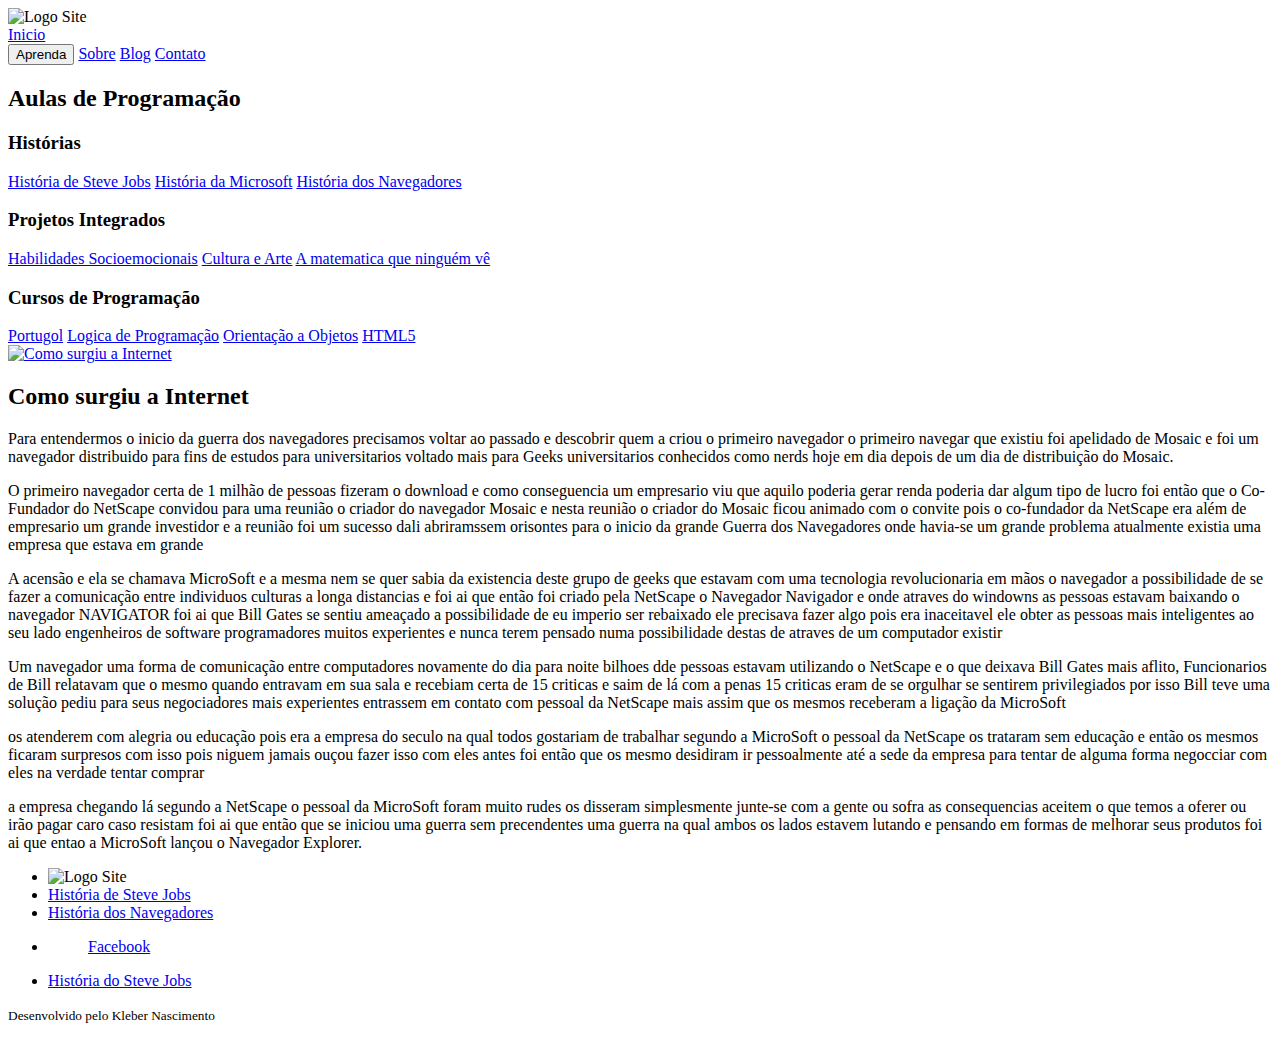
==== internet.html @ d73528ec "Add files via upload" ====
<!DOCTYPE html>
<html lang="pt-br" dir="ltr">

    <head>
        <meta charset="UTF-8">
        <link href="css/all.css" rel="stylesheet"> 
        <link href="css/fontawesome.css" rel="stylesheet">
        <link href="css/brands.css" rel="stylesheet">
        <link href="css/solid.css" rel="stylesheet">

        <script defer src="js/brands.js"></script>
        <script defer src="js/solid.js"></script>
        <script defer src="js/fontawesome.js"></script>

        <link rel="stylesheet" href="css/style.css">
        <link rel="shortcut icon" href="img/heart.png">
        <title>Como surgiu a Internet</title>
    </head>


    <header>
      
      <div class="logo">  <img src="img/logo.png" alt="Logo Site" height="140" width="140">  </div>
      
      
      <div class="navbar">
          <a href="index.html">Inicio</a>
    
          <div class="dropdown">
            <button class="dropbtn">Aprenda
              <i class="fa fa-caret-down"></i>
            </button>
            <a href="sobre.html">Sobre</a>
            <a href="blog.html">Blog</a>
            <a href="contato.html">Contato</a>
            <div class="dropdown-content">
              <div class="header">
                <h2>Aulas de Programação</h2>
              </div>
              <div class="row">
                <div class="column">
                  <h3>Histórias</h3>
                  <a href="stevejobs.html">História de Steve Jobs</a>
                  <a href="microsoft.html">História da Microsoft</a>
                  <a href="navegadores.html">História dos Navegadores</a>
                </div>
                <div class="column">
                  <h3>Projetos Integrados</h3>
                  <a href="#">Habilidades Socioemocionais</a>
                  <a href="#">Cultura e Arte</a>
                  <a href="#">A matematica que ninguém vê</a>
                </div>
                <div class="column">
                  <h3>Cursos de Programação</h3>
                  <a href="portugol.html">Portugol</a>
                  <a href="logica.html">Logica de Programação</a>
                  <a href="objetos.html">Orientação a Objetos</a>
                  <a href="html5.html">HTML5</a>
                </div>
              </div>
            </div>
          </div>
        </div> 
  </header>


    <body>
        <main class="geral">
            <!-- Para começarmos a trabalhar com grid criamos primeiramente as divs em nosso HTML -->
            <section>
                <a href="internet.html"><img src="img/internet.jpg" alt="Como surgiu a Internet"></a>
                <h2>Como surgiu a Internet</h2>
                <p>Para entendermos o inicio da guerra dos navegadores precisamos voltar ao passado e descobrir quem a criou o primeiro 
                    navegador o primeiro navegar que existiu foi apelidado de Mosaic e foi um navegador distribuido para fins 
                    de estudos para universitarios voltado mais para Geeks universitarios conhecidos como nerds hoje em dia
                    depois de um dia de distribuição do Mosaic.</p>
                    
                  </p>O primeiro navegador certa de 1 milhão de pessoas fizeram o download
                    e como conseguencia um empresario viu que aquilo  poderia gerar renda poderia dar algum tipo de lucro foi então
                    que o Co-Fundador do NetScape convidou para uma reunião o criador do navegador Mosaic e nesta reunião o criador do
                    Mosaic ficou animado com o convite pois o co-fundador da NetScape era além de empresario um grande investidor
                    e a reunião foi um sucesso dali abriramssem orisontes para o inicio da grande Guerra dos Navegadores onde havia-se 
                    um grande problema atualmente existia uma empresa que estava em grande</p> 
                    
                   <p>A acensão e ela se chamava MicroSoft e a mesma nem se quer sabia da existencia deste grupo de geeks que estavam com uma tecnologia revolucionaria em mãos
                    o navegador a possibilidade de se fazer a comunicação entre individuos culturas a longa distancias e foi ai que então
                    foi criado pela NetScape o Navegador Navigador e onde atraves do windowns as pessoas estavam baixando o navegador 
                    NAVIGATOR foi ai que Bill Gates se sentiu ameaçado a possibilidade de eu imperio ser rebaixado ele precisava fazer 
                    algo pois era inaceitavel ele obter as pessoas mais inteligentes ao seu lado engenheiros de software programadores
                    muitos experientes e nunca terem pensado numa possibilidade destas de atraves de um computador  existir </p>
                    
                   <p>Um navegador uma forma de comunicação entre computadores novamente do dia para noite bilhoes dde pessoas estavam utilizando o  
                    NetScape e o que deixava Bill Gates mais aflito, Funcionarios de Bill relatavam que o mesmo quando entravam 
                    em sua sala e recebiam certa de 15 criticas  e saim de lá com a penas 15 criticas eram de se orgulhar se sentirem
                    privilegiados por isso  Bill teve uma solução pediu para seus negociadores mais experientes entrassem em contato 
                    com  pessoal da NetScape mais assim que os mesmos receberam a ligação da MicroSoft </p>
                    
                   <p>os atenderem com alegria ou educação pois era a empresa do seculo na qual todos gostariam de trabalhar segundo a MicroSoft o pessoal da
                    NetScape os trataram sem educação e então os mesmos ficaram surpresos com isso pois niguem jamais ouçou fazer isso
                    com eles antes foi então que os mesmo desidiram ir pessoalmente até a sede da empresa para tentar de alguma forma
                    negocciar com eles na verdade tentar comprar </p>
                    
                   <p>a empresa chegando lá segundo a NetScape o pessoal da MicroSoft
                    foram muito rudes os disseram simplesmente junte-se com a gente ou sofra as consequencias aceitem o que temos 
                    a oferer ou irão pagar caro caso resistam foi ai que então que se iniciou uma guerra sem precendentes
                    uma guerra na qual ambos os lados estavem lutando e pensando em formas de melhorar seus produtos
                    foi ai que entao a MicroSoft lançou o Navegador Explorer.</p>
            </section>


        </main>
        
    </body>

    

    <script type="text/javascript" src="js/script.js"></script>

    <div id="fb-root"></div>
      <script async defer crossorigin="anonymous" src="https://connect.facebook.net/pt_BR/sdk.js#xfbml=1&version=v5.0"></script>

    <footer>
        <nav>
            <ul>
                <li><div class="logo">  <img src="img/logo.png" alt="Logo Site" height="140" width="140">  </div></li>
                <li><a href="stevejobs.html">História de Steve Jobs</a></li>
                <li><a href="navegadores.html">História dos Navegadores</a></li>
                <li> <div class="fb-page" data-href="https://www.facebook.com/facebook" data-tabs="timeline" data-width="350" data-height="500" data-small-header="false" data-adapt-container-width="true" data-hide-cover="false" data-show-facepile="true"><blockquote cite="https://www.facebook.com/facebook" class="fb-xfbml-parse-ignore"><a href="https://www.facebook.com/facebook">Facebook</a></blockquote></div></li>
                <li><a href="stevejobs.html">História do Steve Jobs</a></li>   
          </ul>
 
        </nav>
    </footer>

    <p><small><i class="far fa-copyright"></i>Desenvolvido pelo Kleber Nascimento</small></p>


</html>
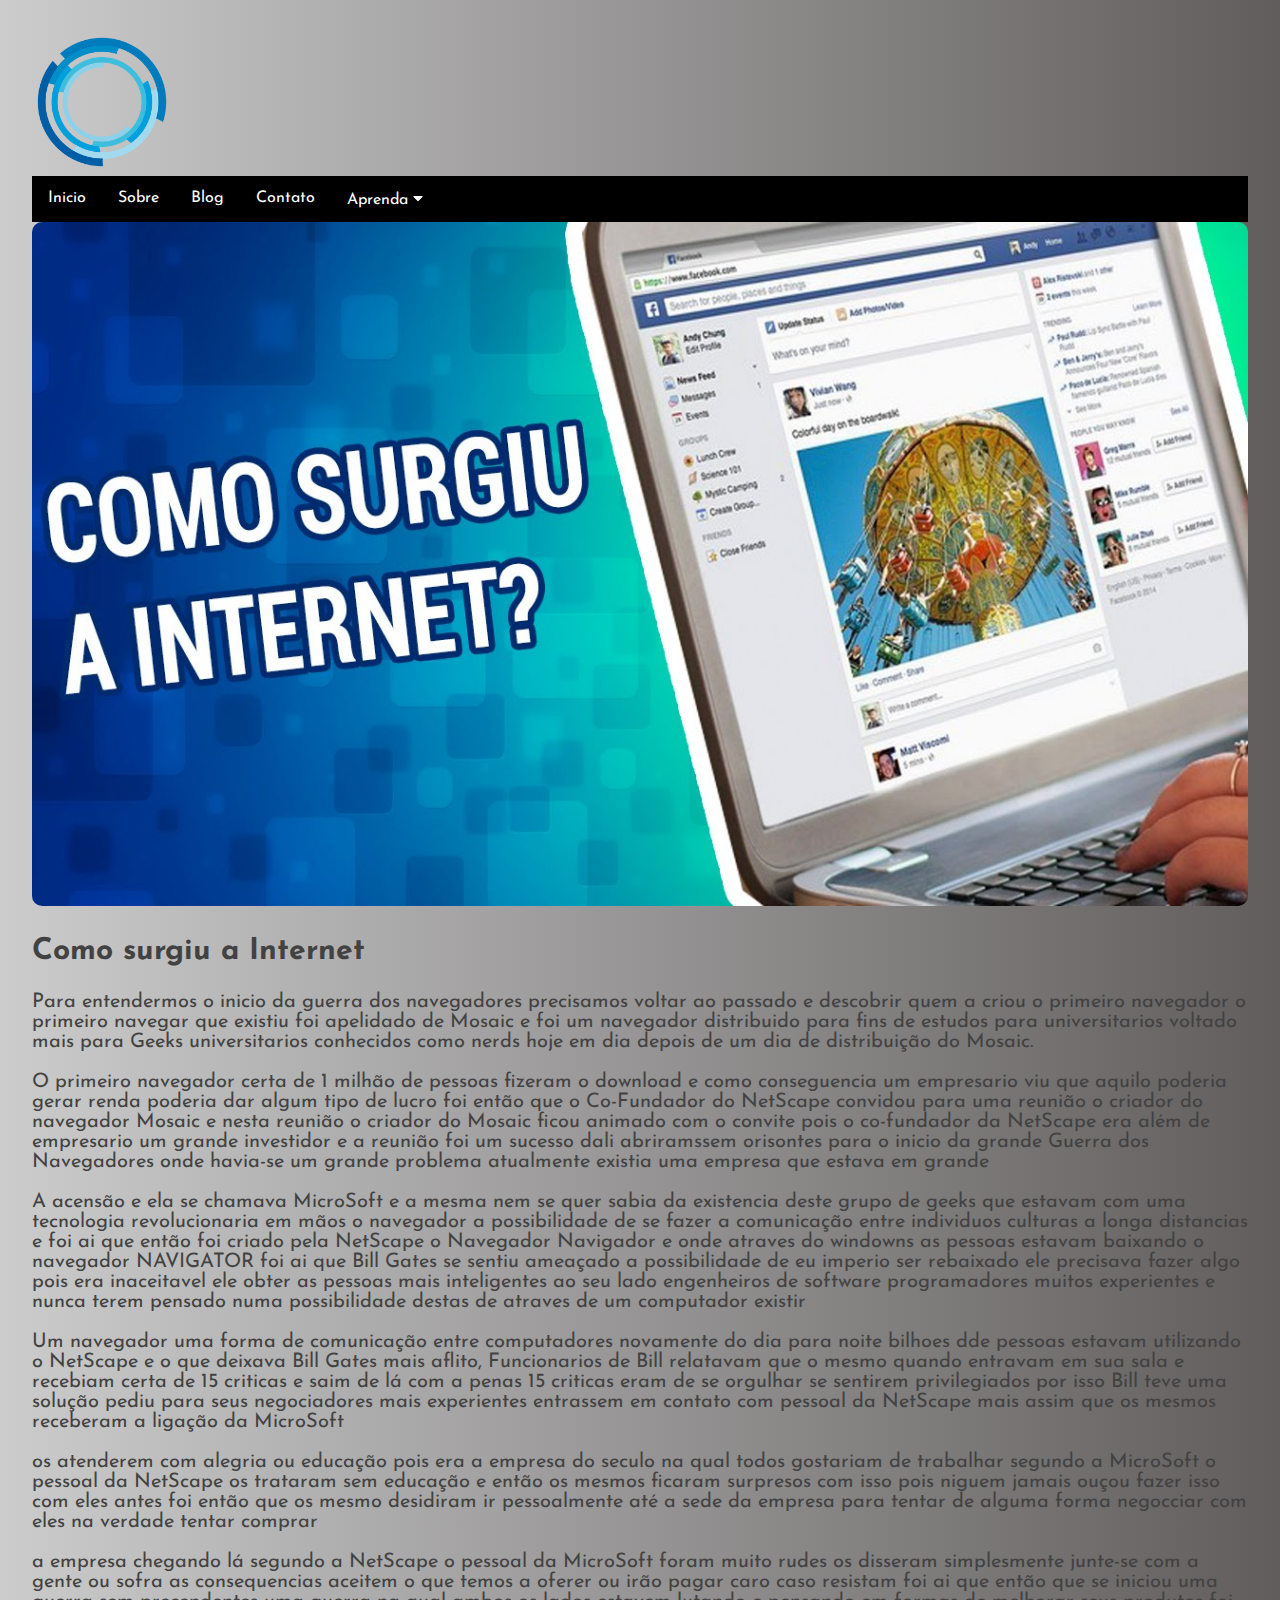
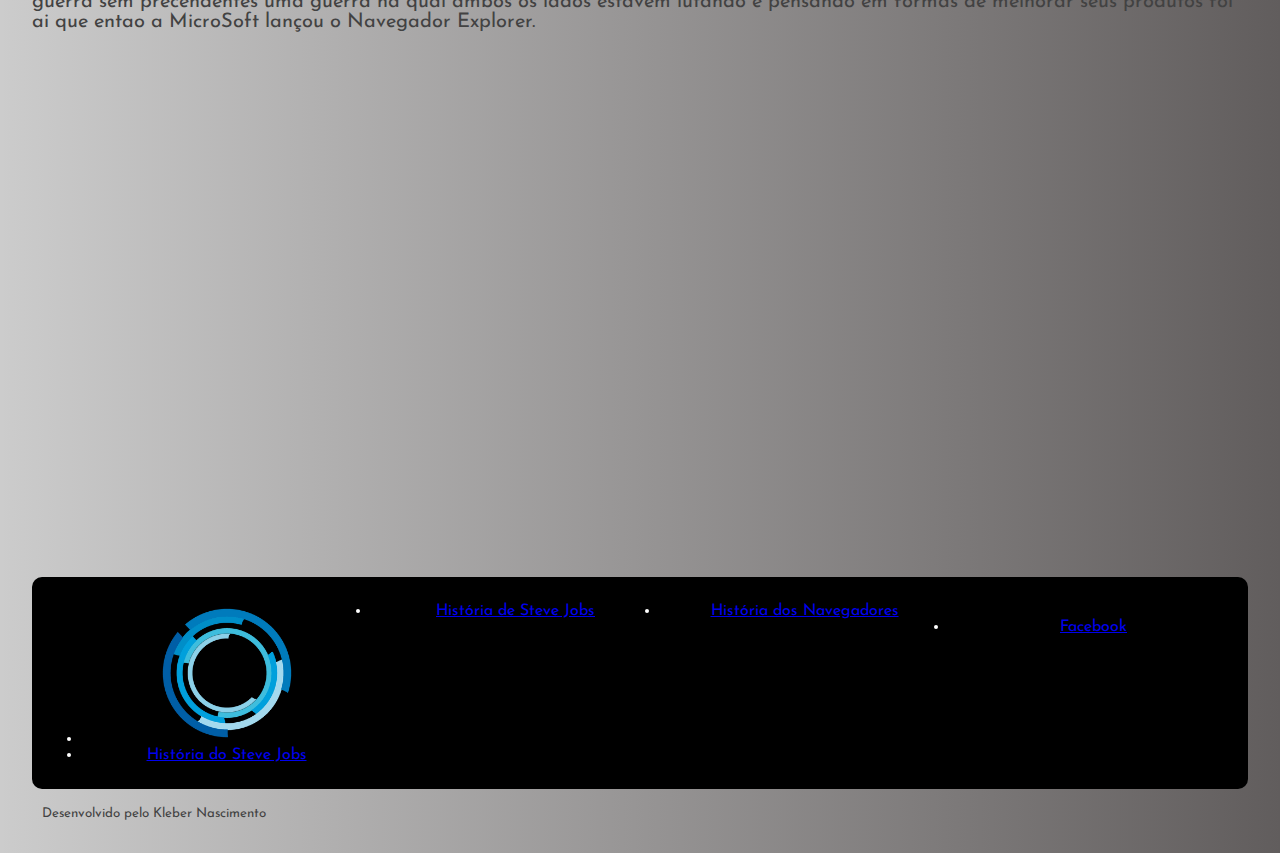
==== commit 13de7d04: "Add files via upload" ====
--- a/internet.html
+++ b/internet.html
@@ -105,6 +105,9 @@
                     a oferer ou irão pagar caro caso resistam foi ai que então que se iniciou uma guerra sem precendentes
                     uma guerra na qual ambos os lados estavem lutando e pensando em formas de melhorar seus produtos
                     foi ai que entao a MicroSoft lançou o Navegador Explorer.</p>
+
+
+                    <iframe src="https://docs.google.com/presentation/d/1MSDA5GDrP7BbnCpp7T_W9zbD5Z64Y_aK1pPScX8KmtI/edit#slide=id.g6e3989cb56_0_1" width="670" height="500" frameborder="0"></iframe>
             </section>
 
 
--- a/css/brands.css
+++ b/css/brands.css
@@ -0,0 +1,14 @@
+/*!
+ * Font Awesome Free 5.12.0 by @fontawesome - https://fontawesome.com
+ * License - https://fontawesome.com/license/free (Icons: CC BY 4.0, Fonts: SIL OFL 1.1, Code: MIT License)
+ */
+@font-face {
+  font-family: 'Font Awesome 5 Brands';
+  font-style: normal;
+  font-weight: normal;
+  font-display: auto;
+  src: url("../webfonts/fa-brands-400.eot");
+  src: url("../webfonts/fa-brands-400.eot?#iefix") format("embedded-opentype"), url("../webfonts/fa-brands-400.woff2") format("woff2"), url("../webfonts/fa-brands-400.woff") format("woff"), url("../webfonts/fa-brands-400.ttf") format("truetype"), url("../webfonts/fa-brands-400.svg#fontawesome") format("svg"); }
+
+.fab {
+  font-family: 'Font Awesome 5 Brands'; }
--- a/css/solid.css
+++ b/css/solid.css
@@ -0,0 +1,16 @@
+/*!
+ * Font Awesome Free 5.12.0 by @fontawesome - https://fontawesome.com
+ * License - https://fontawesome.com/license/free (Icons: CC BY 4.0, Fonts: SIL OFL 1.1, Code: MIT License)
+ */
+@font-face {
+  font-family: 'Font Awesome 5 Free';
+  font-style: normal;
+  font-weight: 900;
+  font-display: auto;
+  src: url("../webfonts/fa-solid-900.eot");
+  src: url("../webfonts/fa-solid-900.eot?#iefix") format("embedded-opentype"), url("../webfonts/fa-solid-900.woff2") format("woff2"), url("../webfonts/fa-solid-900.woff") format("woff"), url("../webfonts/fa-solid-900.ttf") format("truetype"), url("../webfonts/fa-solid-900.svg#fontawesome") format("svg"); }
+
+.fa,
+.fas {
+  font-family: 'Font Awesome 5 Free';
+  font-weight: 900; }
--- a/css/style.css
+++ b/css/style.css
@@ -0,0 +1,252 @@
+@import url('https://fonts.googleapis.com/css?family=Josefin+Sans&display=swap'); 
+
+body{
+    background-image: url('[data-uri]');
+    background-image: linear-gradient(to bottom right,black, grey);
+    background-image: linear-gradient(to right, rgba(110, 103, 103, 0), rgb(97, 93, 93));
+    background-color: #ccc;
+    color:#424242;
+    margin: 32px;
+    font-family: 'Josefin Sans', sans-serif;
+}
+
+
+  /* Bloco para imagens */
+.bloco1,.bloco2,.bloco3,.bloco4,.bloco5,.bloco6{
+    height: 200px;
+    width: 350px;
+    border-radius: 10px;
+}
+
+.bloco1{
+   background-image: url("[data-uri]");
+   background-image: image("img/javascript.jpg");
+   background-color: black;
+}
+
+.bloco2{
+   background-image: url("https://blog.intnet.com.br/wp-content/uploads/2019/08/297955-internet-via-fibra-optica-entenda-o-que-e-e-como-funciona-1280x640.jpg");
+   background-image: image("img/internet.jpg");
+   background-color: black;
+}
+
+.bloco3{
+   background-image: url("https://s.glbimg.com/po/tt/f/original/2011/08/26/jobs_point110825140829_.jpg");
+   background-image: image("img/javascript.jpg");
+   background-color: black;
+}
+
+.bloco4{
+ background-image: url("https://flarconsulting.com.br/wp-content/uploads/2019/04/Microsoft_PESTEL_Analysis.jpg");
+ background-image: image("img/microsoft.jpg");
+ background-color: black;
+
+}
+
+.bloco5{
+ background-image: url("[data-uri]");
+ background-image: image("img/javascript.jpg");
+ background-color: black;
+}
+
+.bloco6{
+  background-image: url("https://apexensino.com.br/wp-content/uploads/2017/08/Programa%C3%A7%C3%A3o-Orientada-a-Objetos.png");
+  background-image: image("img/objetos.jpg");
+  background-color: black;
+}
+
+.ancora{
+   text-decoration: none;
+   color:#666666;
+   margin: 10px;
+}
+
+
+#btn{
+    text-decoration: none;
+    background-color: #222121;
+    border-radius: 8px;
+    color: white;
+    display: inline-block;
+    padding: 18px 28px;
+    transition: all 0.4s;
+}
+
+#btn:hover{
+    background-color: slategray;
+}
+
+
+ul{
+  display: grid;
+  grid-template-columns: repeat(4,1fr);
+
+}
+
+
+#titulo{
+    background-color: black;
+    border-radius: 10px;
+    text-align: center;
+    color: white;
+    padding: 10px;
+}
+
+
+
+.box{
+    display: grid;
+    grid-template-columns: repeat(3,1fr);
+    grid-gap: 20px;
+}
+
+img{
+    max-width: 100%;
+    border-radius: 10px;
+}
+
+#centro{
+  margin-top: 20px;
+}
+
+article{
+    color:#666666;
+    text-decoration: none;
+    margin-top: 10px;
+}
+
+
+
+main.box article{
+    background-color: white;
+    border-radius: 10px;
+    padding: 20px;
+}
+
+
+footer{
+    margin-top: 20px;
+    background-color: black;
+    border-radius: 10px;
+    text-align: center;
+    color: white;
+    padding: 10px;
+}
+
+
+  /* Inicio Menu */
+.navbar {
+    overflow: hidden;
+    background-color: black;
+    font-family: 'Josefin Sans', sans-serif;
+  }
+  
+  /* Links inside the navbar */
+  .navbar a {
+    float: left;
+    font-size: 16px;
+    color: white;
+    text-align: center;
+    padding: 14px 16px;
+    text-decoration: none;
+  }
+  
+  /* The dropdown container */
+  .dropdown {
+    float: left;
+    overflow: hidden;
+  }
+  
+  /* Dropdown button */
+  .dropdown .dropbtn {
+    font-size: 16px;
+    border: none;
+    outline: none;
+    color: white;
+    padding: 14px 16px;
+    background-color: inherit;
+    font: inherit; /* Important for vertical align on mobile phones */
+    margin: 0; /* Important for vertical align on mobile phones */
+  }
+  
+  /* Add a red background color to navbar links on hover */
+  .navbar a:hover, .dropdown:hover .dropbtn {
+    background-color: red;
+  }
+  
+  /* Dropdown content (hidden by default) */
+  .dropdown-content {
+    display: none;
+    position: absolute;
+    background-color: #f9f9f9;
+    width: 100%;
+    left: 0;
+    box-shadow: 0px 8px 16px 0px rgba(0,0,0,0.2);
+    z-index: 1;
+  }
+  
+  /* Mega Menu header, if needed */
+  .dropdown-content .header {
+    background: red;
+    padding: 16px;
+    color: white;
+  }
+  
+  /* Aparece Dropdown quando o mouse é passado */
+  .dropdown:hover .dropdown-content {
+    display: block;
+  }
+  
+  /* Create three equal columns that floats next to each other */
+  .column {
+    float: left;
+    width: 33.33%;
+    padding: 10px;
+    background-color: #ccc;
+    height: 250px;
+  }
+  
+  /* Links dentro da Coluna */
+  .column a {
+    float: none;
+    color: black;
+    padding: 16px;
+    text-decoration: none;
+    display: block;
+    text-align: left;
+  }
+  
+  /* Add a background color on hover */
+  .column a:hover {
+    background-color: #ddd;
+  }
+  
+  /* Clear floats after the columns */
+  .row:after {
+    content: "";
+    display: table;
+    clear: both;
+  }
+
+  /* Direitos Autorais */
+  small{
+    text-align: center;
+  }
+
+
+  /* Paginas com Conteudo */
+
+
+
+  section img{
+
+  }
+
+  section p{}
+
+  .geral{
+    font-family: 'Josefin Sans', sans-serif;
+    font-size: 20px;
+    display: grid;
+    grid-template-columns: 1fr;
+  }